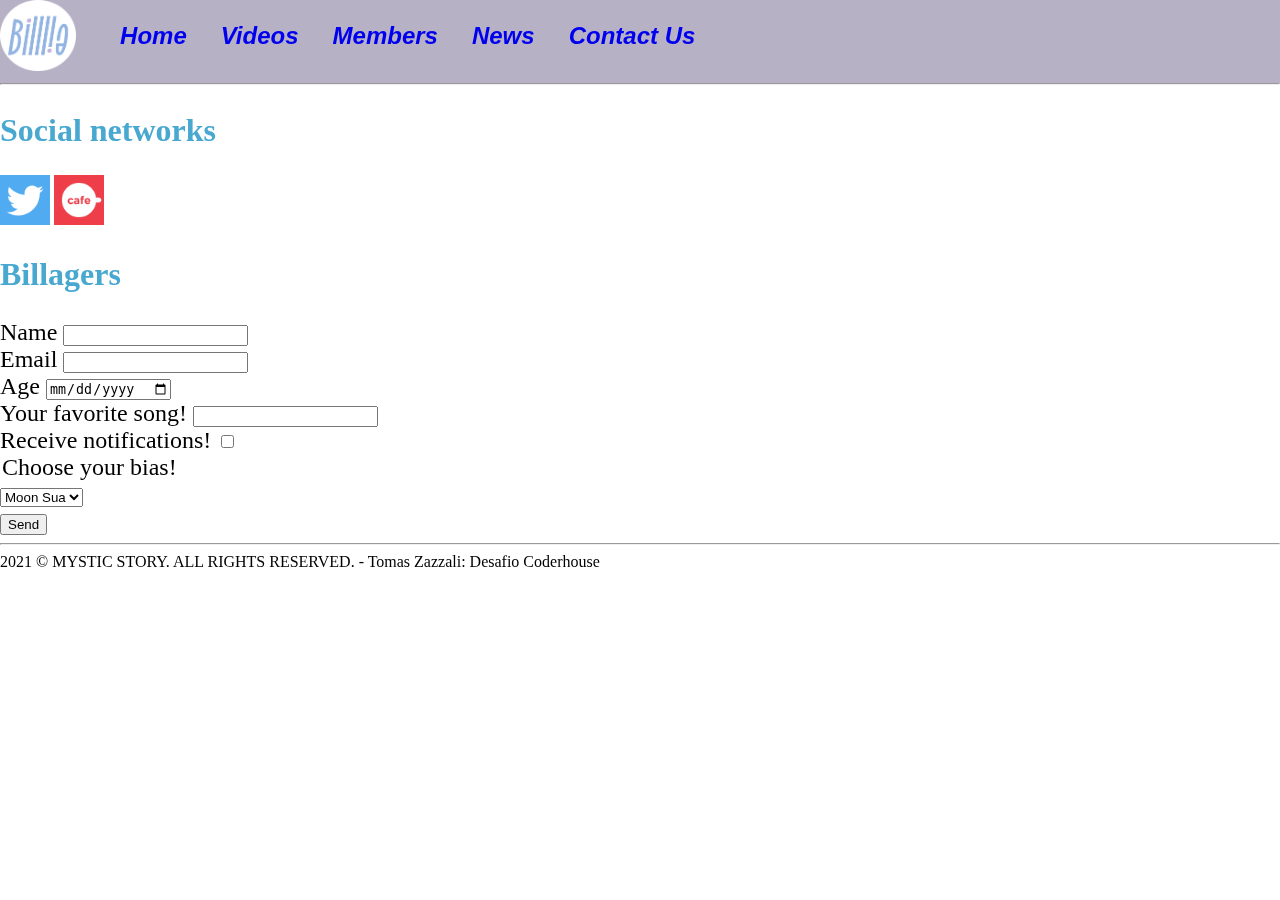
==== sections/contactus.html @ 774f273d "1st commit" ====
<!DOCTYPE html>
<html lang="en">
<head>
    <meta charset="UTF-8">
    <meta http-equiv="X-UA-Compatible" content="IE=edge">
    <meta name="viewport" content="width=device-width, initial-scale=1.0">
    <link rel="stylesheet" href="/css/style.css">
    <title>Welcome to the Billage!</title>
</head>
<body>
    <header>
        <nav class="menusec">
            <a href="http://www.mystic89.net/artist/billlie" target="_blank"><img src="/images/billlielogo.png" height="71"></a>
                <ul class="menu">
                    <li class="menutext"><a href="../index.html"           style="text-decoration: none">Home</a></li>
                    <li class="menutext"><a href="./videos.html"           style="text-decoration: none">Videos</a></li>
                    <li class="menutext"><a href="./members.html"          style="text-decoration: none">Members</a></li>
                    <li class="menutext"><a href="./news.html"             style="text-decoration: none">News</a></li>
                    <li class="menutext"><a href="./contactus.html"        style="text-decoration: none">Contact Us</a></li>
                </ul><hr>
            </nav>    
    </header> 
    <h2>Social networks</h2>
        <a href="https://twitter.com/Billlieofficial" target="_blank"><img src="/images/Twitter.png" height="50px" width="50px"></a>
        <a href="https://cafe.daum.net/Billlie" target="_blank"><img src="/images/daumcafe.png" height="50px" width="50px"></a>
    <h2>Billagers</h2>
        <form class="form" action="enviar.php" method="post" enctype="application/x-www-form-urlencoded">
            <label for="cell1">Name</label>
            <input type="text" name="cell1"><br>
            <label for="cell1">Email</label>
            <input type="email" name="cell2"><br>
             Age <input type="date"><br>
             Your favorite song! <input type="text"><br>
             <div> Receive notifications!
            <input type="checkbox" value="1">
            </div>
            <legend>Choose your bias!</legend>
            <select name="Bias">
                <option>Moon Sua<br></option>
                <option>Suhyeon<br></option>
                <option>Haram<br></option>
                <option>Tsuki<br></option>
                <option>Sheon<br></option>
                <option>Siyeoon<br></option>
                <option>Haruna<br></option></select><br>
        <input type="submit" value="Send" target="_blank">
    </form>   
<hr>   
<footer>2021 © MYSTIC STORY. ALL RIGHTS RESERVED. - Tomas Zazzali: Desafio Coderhouse</footer>
</body>
</html>
---- css/style.css ----
header{
        background-color:rgb(159, 151, 177, 0.75);}
body {
    margin: 0; 
    padding: 0; 
    width: 100%;
    min-width: 1000px; 
    min-height: 100vh;
    background-image: url(https://pbs.twimg.com/media/FEqJ_sEVkAYTgbG?format=jpg&name=large);
    backdrop-filter: blur(8px);
    background-position: center;
    background-repeat: no-repeat;
    background-size: cover;
    height: 100%;
    width: auto;}
/* Previamente era class background, pero estoy probando a ponerle el fondo directo al body, por eso lo tengo separado al otro body             */
/* Previamente era class "blur", por eso lo tengo separado al otro body         */
.menu {
    list-style: none; 
    display: inline; 
    text-align: center; 
    display: inline-block; 
    vertical-align: top;
    word-spacing: 30px;
    font-style: italic;}
.menutext:hover {
    background-color:rgba(133, 115, 177, 0.5);}
li {
    display: inline-block; 
    text-align: center;  
    line-height: 40px;
    word-spacing: 0px;
    position: relative;
    font-size: x-large;
    font-family: 'Lucida Sans', 'Lucida Sans Regular', 'Lucida Grande', 'Lucida Sans Unicode', Geneva, Verdana, sans-serif;
    font-weight: bold;}
ul.memberslist { 
    text-align: center;
    margin: 0 auto; 
    display: inline-block;
    overflow: hidden; 
    word-spacing: 20px;}
li.memberslist:hover {
    font-style:italic}
.textcolor {
    color: crimson;}
h1 {
    color:rgb(72, 168, 208)}
span {
    color: crimson;}
h2 {
    color: rgb(72, 168, 208); 
    font-size: 200%;}
h3 {
    color: black}
article {
    color: rgb(72, 168, 208); 
    font-weight: bold;
    font-size: 200%;}
table { 
    color: crimson; 
    border-style: double; 
    border-color: black; 
    background-color: rgb(72, 168, 208, 0.5);}
hr {
    color: black;}
.memberspic {
    text-align: center;}
.form {
    font-size: x-large;}
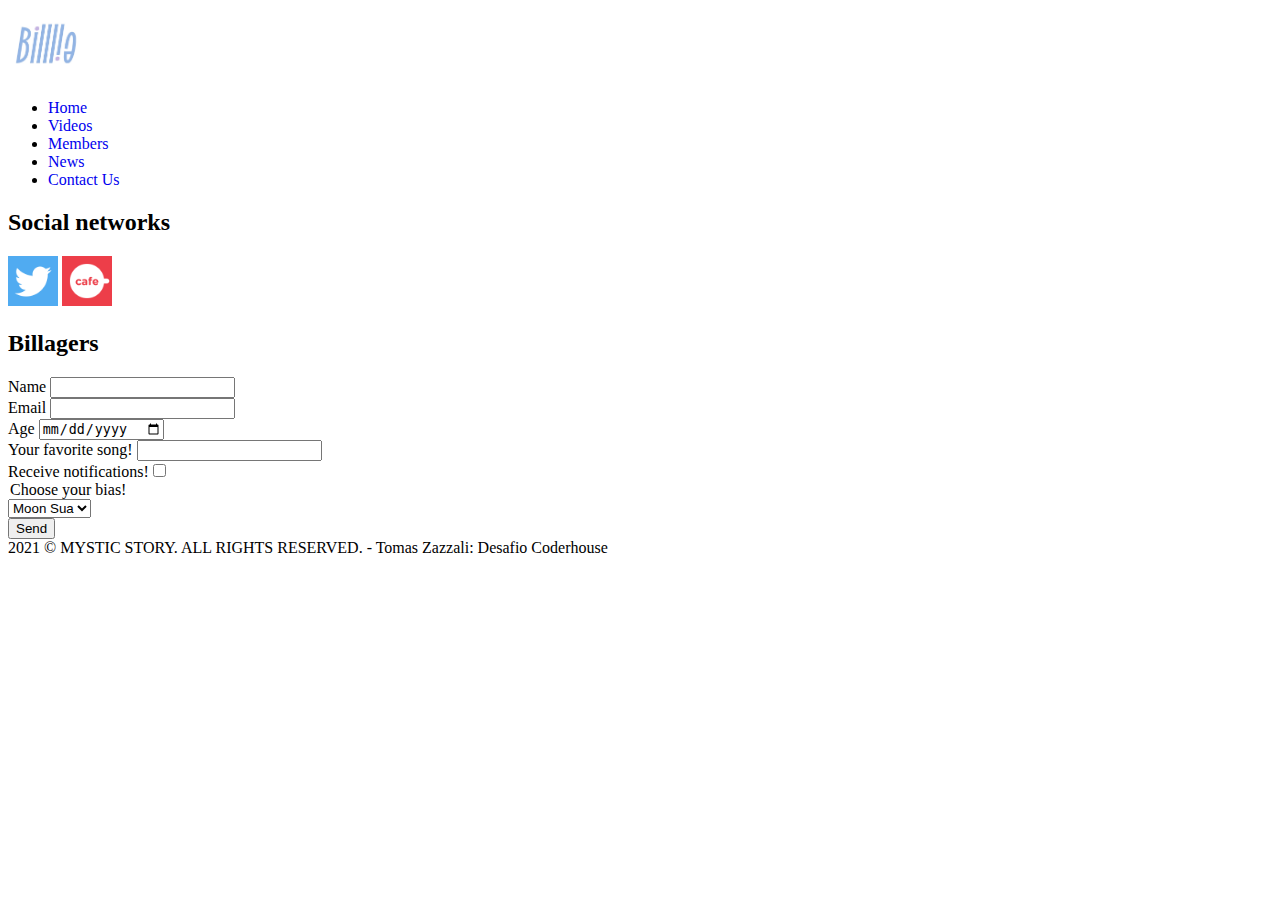
==== commit 07e6327e: "Fix CSS Route" ====
--- a/sections/contactus.html
+++ b/sections/contactus.html
@@ -4,11 +4,12 @@
     <meta charset="UTF-8">
     <meta http-equiv="X-UA-Compatible" content="IE=edge">
     <meta name="viewport" content="width=device-width, initial-scale=1.0">
-    <link rel="stylesheet" href="/css/style.css">
+    <link rel="stylesheet" href="./css/style.css">
     <title>Welcome to the Billage!</title>
 </head>
 <body>
-    <header>
+    <div id="contactgrid">
+    <header class="headercontact">
         <nav class="menusec">
             <a href="http://www.mystic89.net/artist/billlie" target="_blank"><img src="/images/billlielogo.png" height="71"></a>
                 <ul class="menu">
@@ -17,35 +18,35 @@
                     <li class="menutext"><a href="./members.html"          style="text-decoration: none">Members</a></li>
                     <li class="menutext"><a href="./news.html"             style="text-decoration: none">News</a></li>
                     <li class="menutext"><a href="./contactus.html"        style="text-decoration: none">Contact Us</a></li>
-                </ul><hr>
+                </ul>
             </nav>    
     </header> 
-    <h2>Social networks</h2>
-        <a href="https://twitter.com/Billlieofficial" target="_blank"><img src="/images/Twitter.png" height="50px" width="50px"></a>
-        <a href="https://cafe.daum.net/Billlie" target="_blank"><img src="/images/daumcafe.png" height="50px" width="50px"></a>
-    <h2>Billagers</h2>
-        <form class="form" action="enviar.php" method="post" enctype="application/x-www-form-urlencoded">
-            <label for="cell1">Name</label>
-            <input type="text" name="cell1"><br>
-            <label for="cell1">Email</label>
-            <input type="email" name="cell2"><br>
-             Age <input type="date"><br>
-             Your favorite song! <input type="text"><br>
-             <div> Receive notifications!
-            <input type="checkbox" value="1">
-            </div>
-            <legend>Choose your bias!</legend>
-            <select name="Bias">
-                <option>Moon Sua<br></option>
-                <option>Suhyeon<br></option>
-                <option>Haram<br></option>
-                <option>Tsuki<br></option>
-                <option>Sheon<br></option>
-                <option>Siyeoon<br></option>
-                <option>Haruna<br></option></select><br>
-        <input type="submit" value="Send" target="_blank">
-    </form>   
-<hr>   
-<footer>2021 © MYSTIC STORY. ALL RIGHTS RESERVED. - Tomas Zazzali: Desafio Coderhouse</footer>
+        <h2>Social networks</h2>
+            <a href="https://twitter.com/Billlieofficial" target="_blank"><img src="/images/Twitter.png" height="50px" width="50px"></a>
+            <a href="https://cafe.daum.net/Billlie" target="_blank"><img src="/images/daumcafe.png" height="50px" width="50px"></a>
+        <h2>Billagers</h2>
+        <div id="contacthijo">
+            <form class="form" action="enviar.php" method="post" enctype="application/x-www-form-urlencoded">
+                <label for="cell1">Name</label>
+                <input type="text" name="cell1"><br>
+                <label for="cell1">Email</label>
+                <input type="email" name="cell2"><br>
+                    Age <input type="date"><br>
+                    Your favorite song! <input type="text"><br>
+                    Receive notifications!<input type="checkbox" value="1">
+                <legend>Choose your bias!</legend>
+                    <select name="Bias">
+                    <option>Moon Sua<br></option>
+                    <option>Suhyeon<br></option>
+                    <option>Haram<br></option>
+                    <option>Tsuki<br></option>
+                    <option>Sheon<br></option>
+                    <option>Siyeoon<br></option>
+                    <option>Haruna<br></option></select><br>
+                <input type="submit" value="Send" target="_blank">
+            </form>
+        </div>
+    </div>  
+<footer class="footercontact">2021 © MYSTIC STORY. ALL RIGHTS RESERVED. - Tomas Zazzali: Desafio Coderhouse</footer>
 </body>
 </html>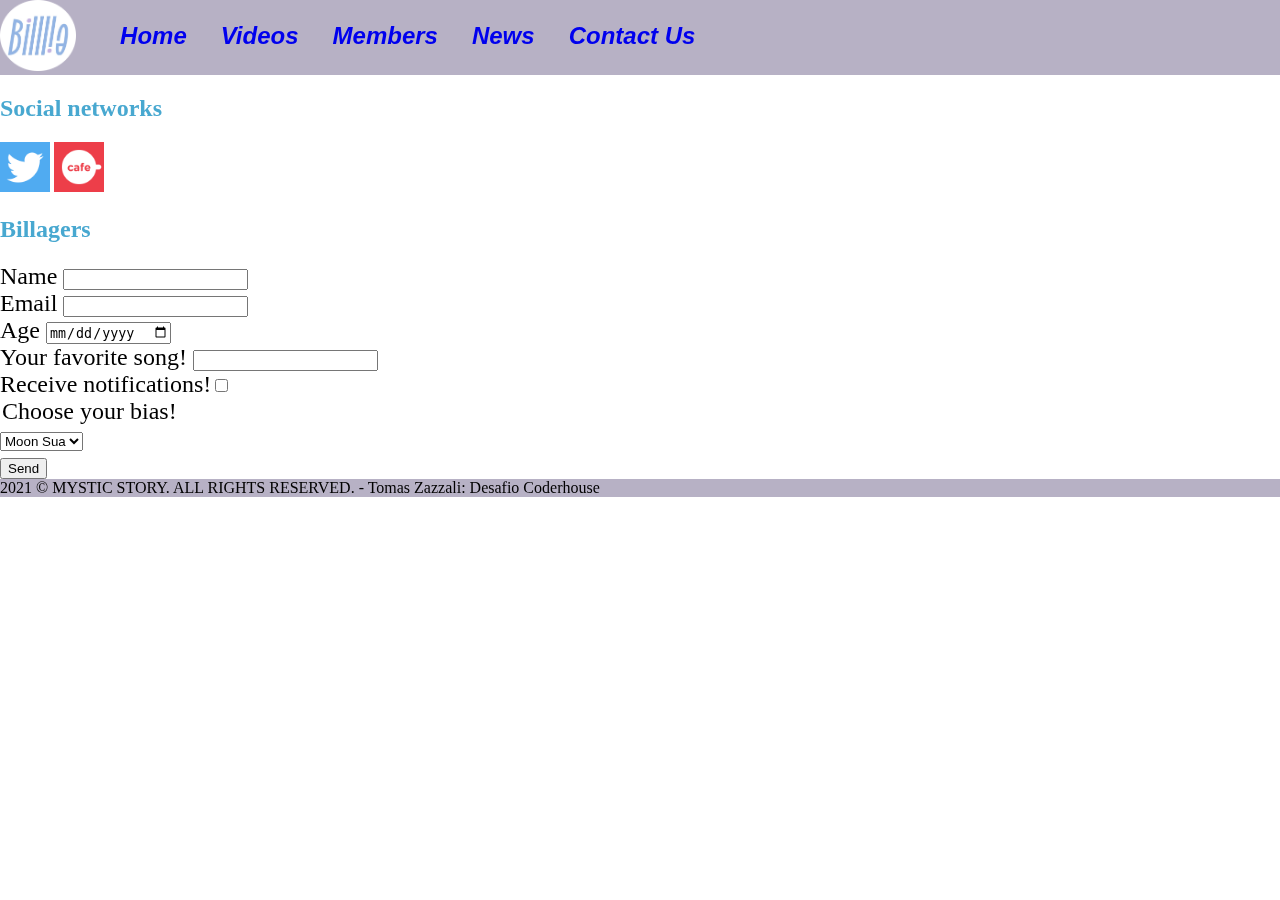
==== commit 5f7e24a0: "Fix CSS Version 3000" ====
--- a/sections/contactus.html
+++ b/sections/contactus.html
@@ -4,14 +4,14 @@
     <meta charset="UTF-8">
     <meta http-equiv="X-UA-Compatible" content="IE=edge">
     <meta name="viewport" content="width=device-width, initial-scale=1.0">
-    <link rel="stylesheet" href="./css/style.css">
+    <link rel="stylesheet" href="../css/style.css">
     <title>Welcome to the Billage!</title>
 </head>
 <body>
     <div id="contactgrid">
     <header class="headercontact">
         <nav class="menusec">
-            <a href="http://www.mystic89.net/artist/billlie" target="_blank"><img src="/images/billlielogo.png" height="71"></a>
+            <a href="http://www.mystic89.net/artist/billlie" target="_blank"><img src="../images/billlielogo.png" height="71"></a>
                 <ul class="menu">
                     <li class="menutext"><a href="../index.html"           style="text-decoration: none">Home</a></li>
                     <li class="menutext"><a href="./videos.html"           style="text-decoration: none">Videos</a></li>
@@ -22,8 +22,8 @@
             </nav>    
     </header> 
         <h2>Social networks</h2>
-            <a href="https://twitter.com/Billlieofficial" target="_blank"><img src="/images/Twitter.png" height="50px" width="50px"></a>
-            <a href="https://cafe.daum.net/Billlie" target="_blank"><img src="/images/daumcafe.png" height="50px" width="50px"></a>
+            <a href="https://twitter.com/Billlieofficial" target="_blank"><img src="../images/Twitter.png" height="50px" width="50px"></a>
+            <a href="https://cafe.daum.net/Billlie" target="_blank"><img src="../images/daumcafe.png" height="50px" width="50px"></a>
         <h2>Billagers</h2>
         <div id="contacthijo">
             <form class="form" action="enviar.php" method="post" enctype="application/x-www-form-urlencoded">
--- a/css/style.css
+++ b/css/style.css
@@ -0,0 +1,264 @@
+header{
+        background-color:rgb(159, 151, 177, 0.75);}
+body {
+    margin: 0; 
+    padding: 0; 
+    width: 100%;
+    min-width: 900px; 
+    min-height: 100vh;
+    background-image: url(https://pbs.twimg.com/media/FEqJ_sEVkAYTgbG?format=jpg&name=large);
+    backdrop-filter: blur(8px);
+    background-position: center;
+    background-repeat: no-repeat;
+    background-size: cover;
+    height: 100%;
+    width: auto; 
+    box-sizing: border-box;}
+/* BODY END */
+/* INDEX */
+#gridhome {display: grid;
+    grid-template-areas:
+        "header1 header1 header1"
+        "intro imagefill2 textfill1"
+        "debutmv1 debutmv1 mvtext"
+        "footer1 footer1 footer1" ;
+    grid-template-rows: 74px 480px 480px 20px;
+    grid-template-columns: 1fr 3fr 2fr;}
+header {
+    grid-area: header1;
+    background-color:rgba(160, 139, 211, 0.75);
+    background-size: cover;
+    background-position: center;}
+footer {
+    grid-area: footer1;
+    background-color: rgb(159, 151, 177, 0.75);
+    margin-bottom: 0px;}
+.intro {
+    grid-area: intro;
+    align-self: center;
+    justify-self: center;}
+.textfill {
+    grid-area: textfill1;
+    align-self: center;
+    justify-self: left;}
+.imagefill {
+    grid-area: imagefill2;
+    background-image: url(https://pbs.twimg.com/media/FGkLDdOUUAA0h9O?format=jpg&name=4096x4096); background-size: cover; background-position: center;}
+.textfill2 { grid-area: mvtext;
+    align-self: center;
+    justify-self: left;}
+.debutmv {
+    grid-area: debutmv1;
+    align-self: center;
+    justify-self: center;}
+/* Previamente era class background, pero estoy probando a ponerle el fondo directo al body, por eso lo tengo separado al otro body             */
+/* Previamente era class "blur", por eso lo tengo separado al otro body         */
+.menu {
+    list-style: none; 
+    display: inline; 
+    text-align: center; 
+    display: inline-block; 
+    vertical-align: top;
+    word-spacing: 30px;
+    font-style: italic;}
+.menutext:hover {
+    background-color:rgba(133, 115, 177, 0.5);}
+/* INDEX END*/
+/* Grid Videos*/
+#gridvideos 
+    {display: grid;
+    grid-template-areas:
+        "header1 header1"
+        "ringxring info1"
+        "snowynight info2"
+        "collabinfo collabinfo"
+        "collab1 collab2"
+        "footerv footerv";
+    grid-template-rows: 74px 320px 320px 50px 320px 20px;
+    grid-template-columns: 50% 50%;}
+header {grid-area: header1;
+    background-color:rgb(159, 151, 177, 0.75);
+    background-size: cover;
+    background-position: center;}
+.menu { display: inline-block;
+vertical-align: top;
+text-align: center;}
+.ringxring {
+    grid-area: ringxring;
+    align-self: center;
+    justify-self: center;}
+.infomv {
+    grid-area: info1;
+    align-self: center;
+    justify-self: left; }
+.snowynight {
+    grid-area: snowynight;
+    align-self: center;
+    justify-self: center;}
+.infomv1 {
+    grid-area: info2;
+    align-self: center;
+    justify-self: left;}
+.fcollab {
+    grid-area: collab1;
+    align-self: right;
+    justify-self: right;}
+.rcollab {
+    grid-area: collab2;
+    align-self: left;
+    justify-self: left;}
+.collabinfo {
+    grid-area: collabinfo;
+    align-self: center;
+    justify-self: center;}
+.footervideos {
+    grid-area: footerv;
+    background-color: rgb(159, 151, 177, 0.75);
+    margin-bottom: 0px;}
+/*Grid Videos end */
+/*Grid News*/
+#gridnews
+    {display: grid;
+    grid-template-areas:
+        "header1"
+        "headerfeed"
+        "twitterfeed"
+        "footernews";
+    grid-template-rows: 74px 80px 880px 20px;
+    grid-template-columns: 100%;}
+.headernews {grid-area: header1;
+    background-color:rgb(159, 151, 177, 0.75);
+    background-size: cover;
+    background-position: center;}
+.headerfeed {
+    grid-area: headerfeed;
+    align-self: center;
+    justify-self: center;}
+.twittertimeline {
+    grid-area: twitterfeed;
+    align-self: center;
+    justify-self: center; }
+.footernews {
+    grid-area: footernews;
+    align-self: center;
+    justify-self: center;}
+/*Grid News end */
+
+li {
+    display: inline-block; 
+    text-align: center;  
+    line-height: 40px;
+    word-spacing: 0px;
+    position: relative;
+    font-size: x-large;
+    font-family: 'Lucida Sans', 'Lucida Sans Regular', 'Lucida Grande', 'Lucida Sans Unicode', Geneva, Verdana, sans-serif;
+    font-weight: bold;}
+ul.memberslist { 
+    text-align: center;
+    margin: 0 auto; 
+    display: inline-block;
+    overflow: hidden; 
+    word-spacing: 20px;}
+li.memberslist:hover {
+    font-style:italic}
+.textcolor {
+    color: crimson;}
+h1 {
+    color:rgb(72, 168, 208)}
+span {
+    color: crimson;}
+h2 {
+    color: rgb(72, 168, 208); 
+    font-size: auto;}
+h3 {
+    color: black}
+article {
+    color: rgb(72, 168, 208); 
+    font-weight: bold;
+    font-size: auto;}
+table { 
+    color: crimson; 
+    border-style: double; 
+    border-color: black; 
+    background-color: rgb(72, 168, 208, 0.5);}
+hr {
+    color: black;}
+.memberspic {
+    text-align: center;}
+.form {
+    font-size: x-large;}
+
+@media screen and (max-width:767px) {
+    #gridhome {
+    display: grid;
+    gap: 2px;
+    grid-template-areas: 
+    "header1"
+    "intro"
+    "debutmv1"
+    "footer1";
+    grid-template-rows: 74px 40px 500px 20px;
+    grid-template-columns: 730px;}
+    header {
+        grid-area: header1;
+        background-color: crimson;
+        size: auto;}
+    footer {grid-area: footer1;
+    background-color: crimson;}
+    .intro {grid-area: intro;
+    font-size: 20px;}
+    .imagefill {visibility: hidden;}
+    .debutmv {grid-area: debutmv1;
+    size: small;}
+    .textfill {visibility: hidden;}
+    .textfill2 {visibility: hidden;}
+
+    
+
+    #gridnews {
+        display: grid;
+        grid-template-areas: 
+        "header1"
+        "twitterfeed2"
+        "footer1";
+    grid-template-rows: 74px 800px 20px;
+    grid-template-columns: 767px;}
+    .headernews {
+        grid-area: header1;
+        background-color: khaki;
+        size: auto;}
+    .twittertimeline {
+        grid-area: twitterfeed2;
+        align-self: center;
+        justify-self: center;
+        height: 700px;}
+    .footernews {
+        background-color: lightgreen;
+    }
+    .headerfeed {visibility: hidden;}
+
+
+
+    #contactgrid {
+        display: grid;
+        grid-template-areas:
+        "header1"
+        "form1"
+        "footer1";
+        grid-template-rows: 75px 700px 20px;
+        grid-template-columns: 767px;}
+    .headercontact {
+        grid-area: header1;
+        background-color: greenyellow;
+        }
+    .form {
+        grid-area: form1;
+        background-color: rgba(160, 139, 211, 0.75);
+        align-self: center;
+        justify-self: center;}
+    .footercontact {
+        grid-area: footer1;
+        background-color: violet;
+        }
+
+}